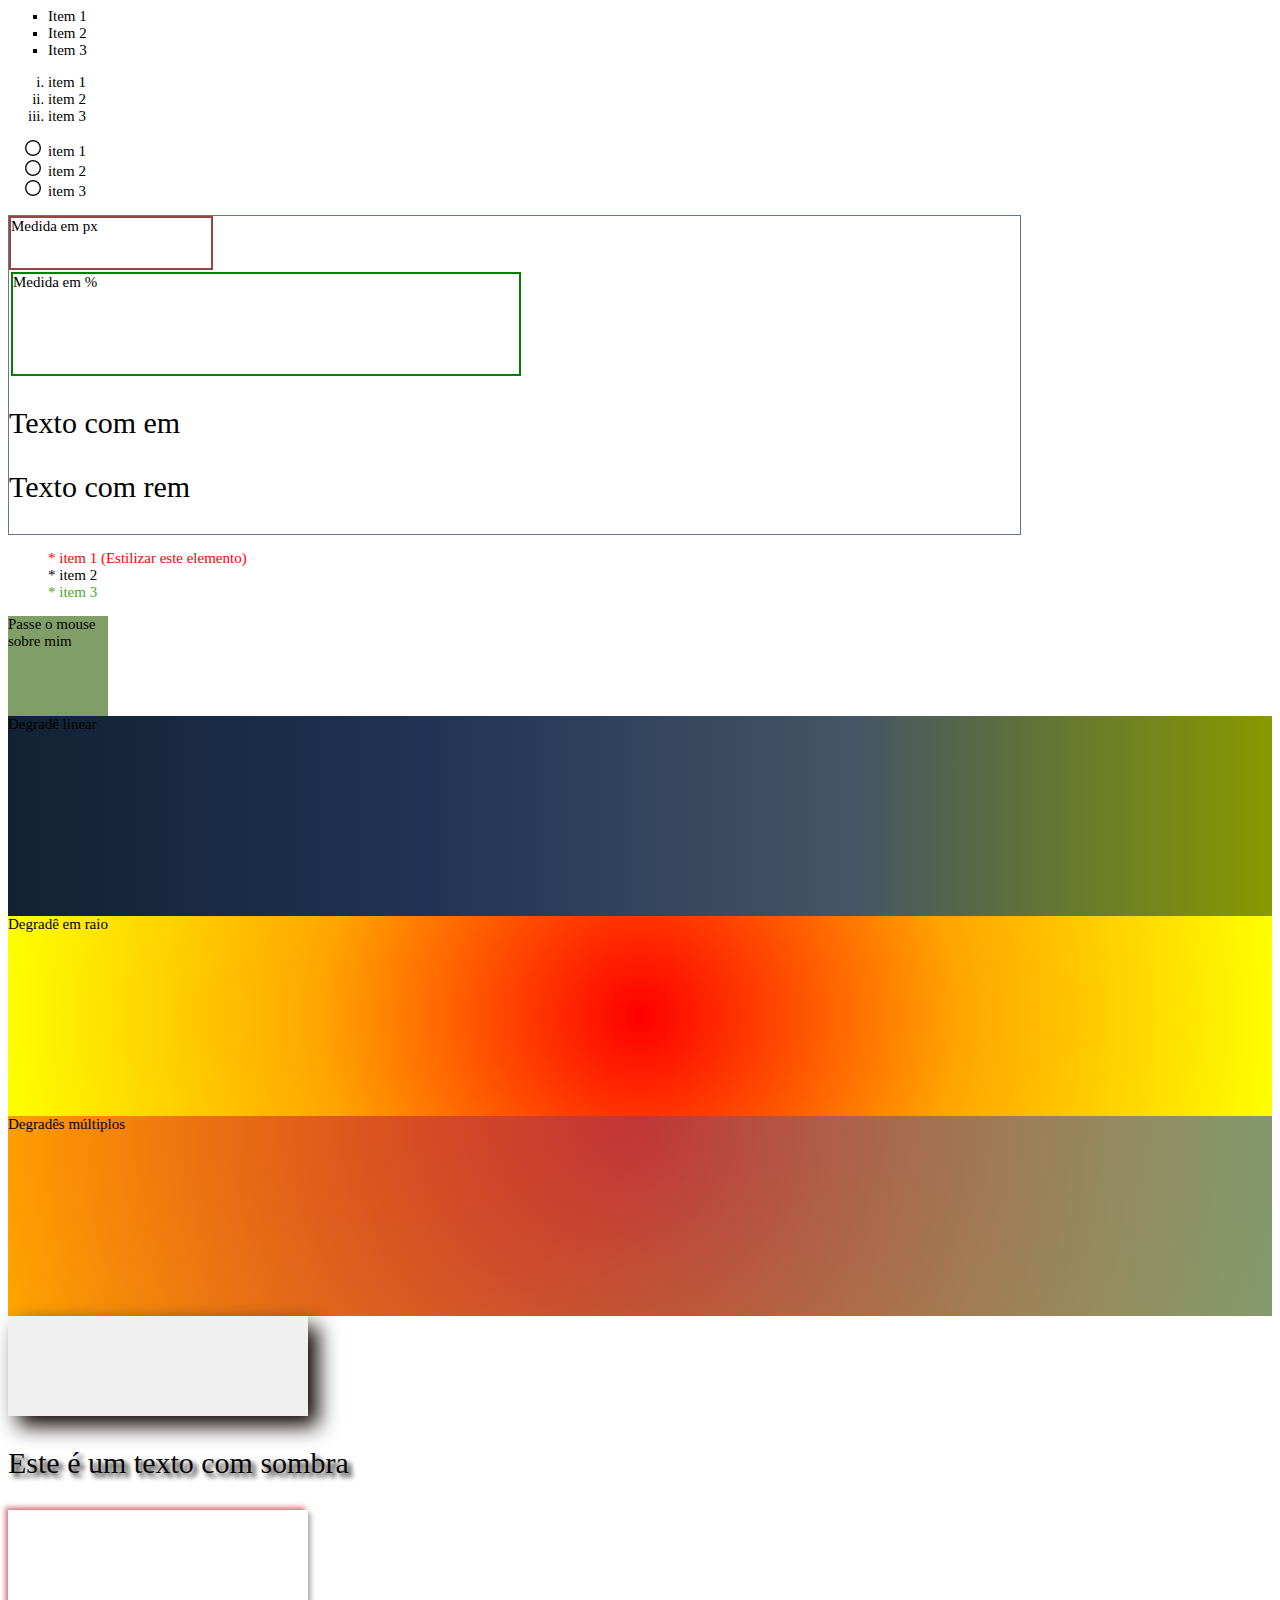
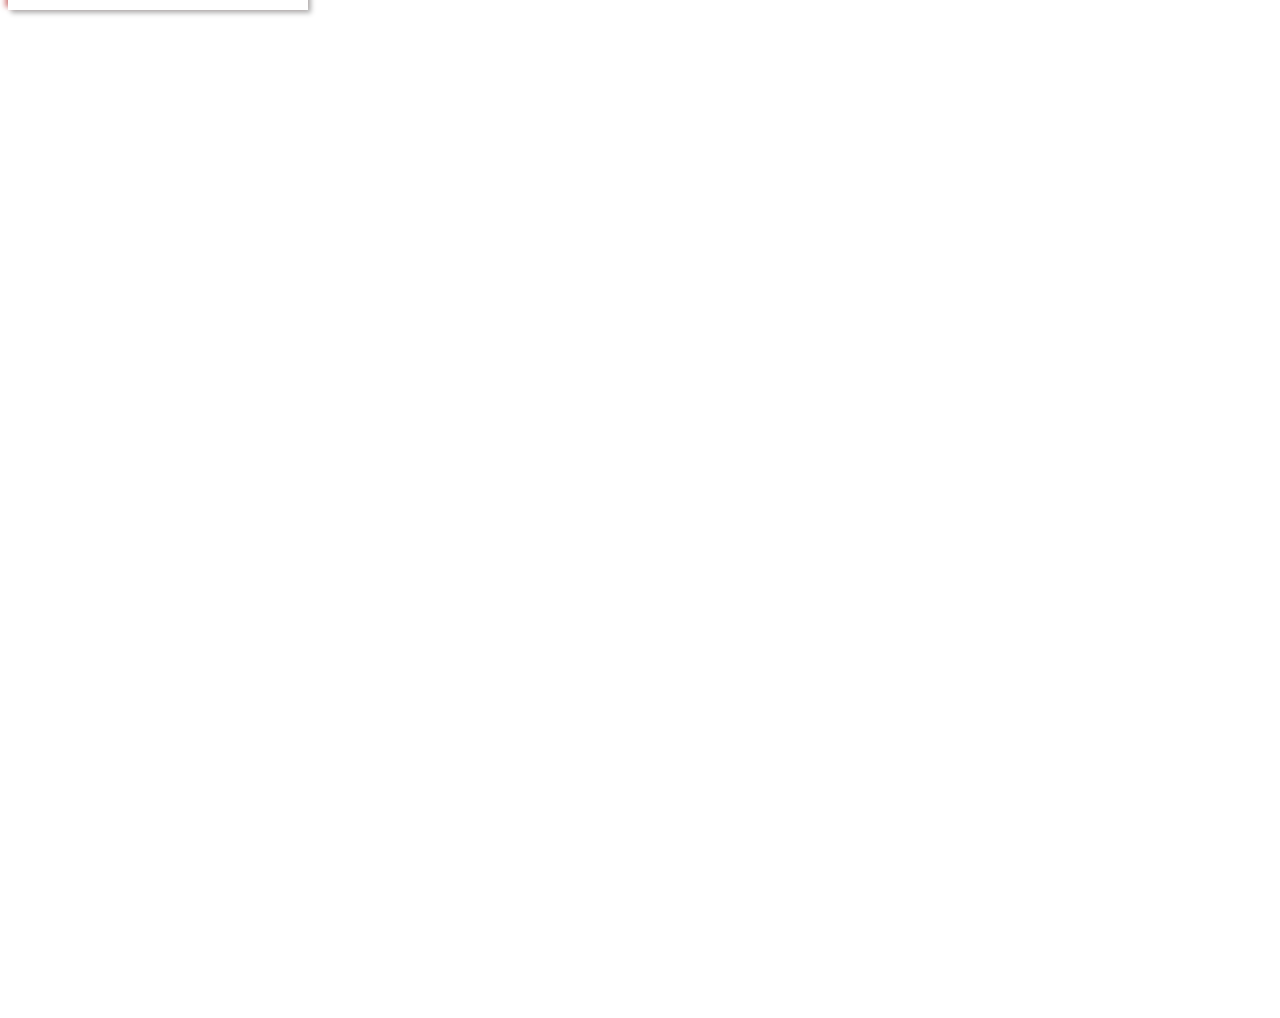
==== recursos_avancados/index.html @ e7003521 "Recursos avançados" ====
<html lang="en">
<head>
    <meta charset="UTF-8">
    <meta name="viewport" content="width=device-width, initial-scale=1.0">
    <title>Recursos avançados</title>
    <link rel="stylesheet" href="styles.css">
</head>
<body>

    <!-- 1 - Estilos para listas -->

    <ul class="lista-pontos">
        <li>Item 1</li>
        <li>Item 2</li>
        <li>Item 3</li>
    </ul>

    <ol class="lista-numerica">
        <li>item 1</li>
        <li>item 2</li>
        <li>item 3</li>
    </ol>

    <ul class="lista-imagem">
        <li>item 1</li>
        <li>item 2</li>
        <li>item 3</li>
    </ul>

    <!-- 2 - Unidades de medida -->

    <div class="container">
        <div class="pixel-box">Medida em px</div>
        <div class="percent-box">Medida em %</div>
        <p class="em-text">Texto com em</p>
        <p class="rem-text">Texto com rem</p>
    </div>

    <!-- 3 - Pseudo classes e pseudo elementos -->
    <!-- São elementos que não existem no html (: ou ::)-->
    <ul class="styled-list">
        <li>item 1 (Estilizar este elemento)</li>
        <li>item 2</li>
        <li>item 3</li>
    </ul>

    <div class="hover-box">Passe o mouse sobre mim</div>

    <!-- 4 - Gradient (degradê) -->
     <div class="linear-gradient-box">Degradê linear</div>
     <div class="radial-gradient-box">Degradê em raio</div>
     <div class="multiple-gradients-box">Degradês múltiplos</div>

     <!-- 5 - Text shadow e box shadow -->
      <div class="box-shadow-example"></div>
      <p class="text-shadow-example">Este é um texto com sombra</p>
      <div class="multiple-shadow-box"></div>
    
</body>
</html>
---- recursos_avancados/styles.css ----
html {
    font-size: 15px;
    margin-bottom: 1000px;
}


/* 1 - Estilos de listas */


.lista-pontos {
    list-style-type: square;
}

.lista-numerica {
    list-style-type: lower-roman;
}

.lista-imagem {
    list-style-type: none;
    list-style-image: url("img/circle.png");
}


/* 2 - Unidades de medida */


.container {
    width: 80%;
    border: 1px solid #678;
    font-size: 15px;
}

.pixel-box {
    width: 200px;
    height: 50px;
    border: 2px solid #9b4444;
}

.percent-box {
    width: 50%;
    height: 100px;
    border: 2px solid green;
    margin: 2px;
}

/* em -> 2x o tamanho de fonte do elemento pai(container(15px)) */
.em-text {
    font-size: 2em;
}

/* rem -> fonte controlada pelo root element(html(15px)) */
.rem-text {
    font-size: 2rem;
}


/* 3 - Pseudo classes */


.styled-list {
    list-style-type: none;
}

.styled-list li:first-child {
    color: red;
}

.styled-list li:last-child {
    color: rgb(74, 167, 31);
}

.styled-list li::before {
    content: "* ";
}

.hover-box {
    width: 100px;
    height: 100px;
    background-color: rgb(128, 158, 103);
    transition: .5s;
}

.hover-box:hover {
    background-color: aqua;
    cursor: grab;
    transform: scale(1.1);
}


/* 4 - Degradê */

.linear-gradient-box, 
.radial-gradient-box, 
.multiple-gradients-box {
    height: 200px;
}

.linear-gradient-box {
    background-image: linear-gradient(to right, #123, #235, #456, #890);
}

.radial-gradient-box {
    background-image: radial-gradient(circle, red, orange, yellow);
}

.multiple-gradients-box {
    background-image: linear-gradient(to left, 
    rgba(80, 150, 155, .7),
    rgba(120, 220, 255, 0)), 
    radial-gradient(circle at top, red, orange);
}


/* 5 - Text shadow e box shadow */


.box-shadow-example {
    width: 300px;
    height: 100px;
    background-color: #f0f0f0;
    box-shadow: 10px 10px 20px #0f0202;
}

.text-shadow-example {
    font-size: 30px;
    color: #0a0707;
    text-shadow: 4px 4px 5px;
}

.multiple-shadow-box {
    width: 300px;
    height: 100px;
    box-shadow: 3px 3px 5px rgba(0, 0, 0, 0.3), 
    -3px -3px 5px rgba(175, 8, 8, 0.5);
}
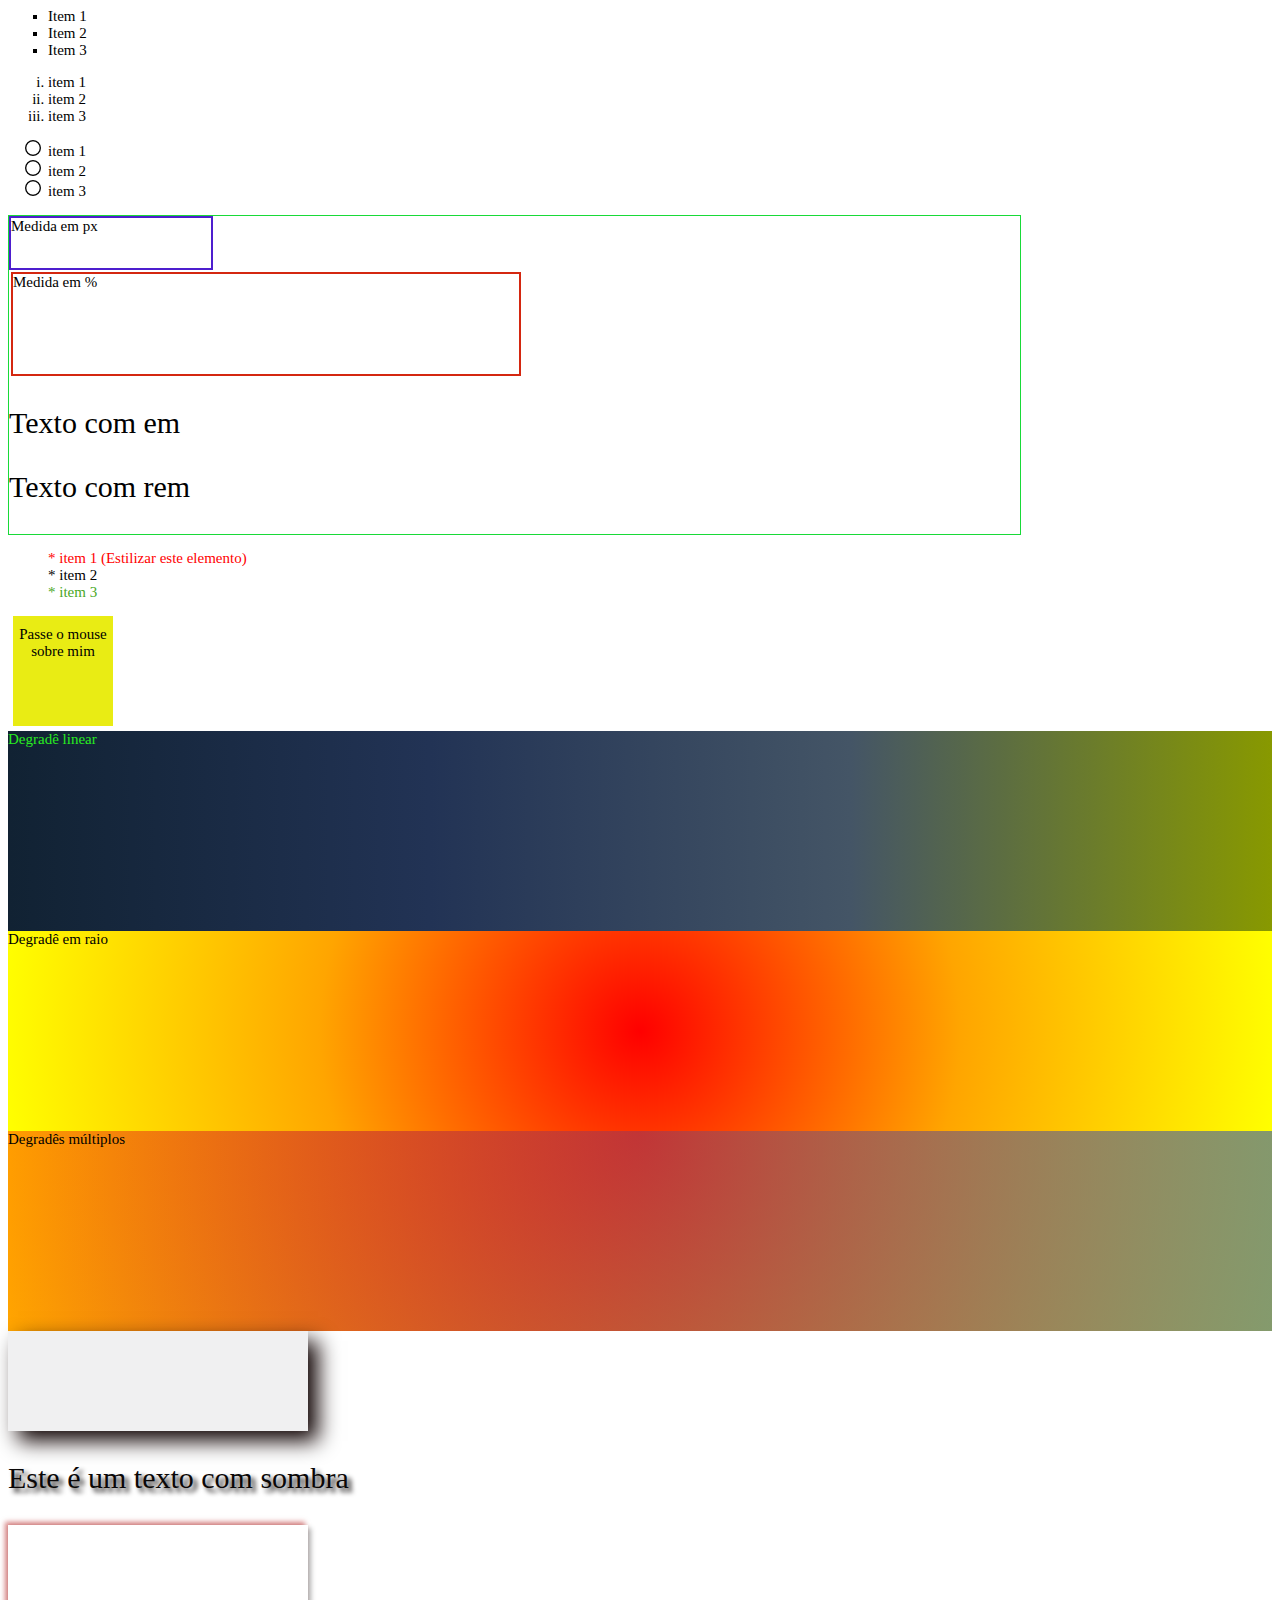
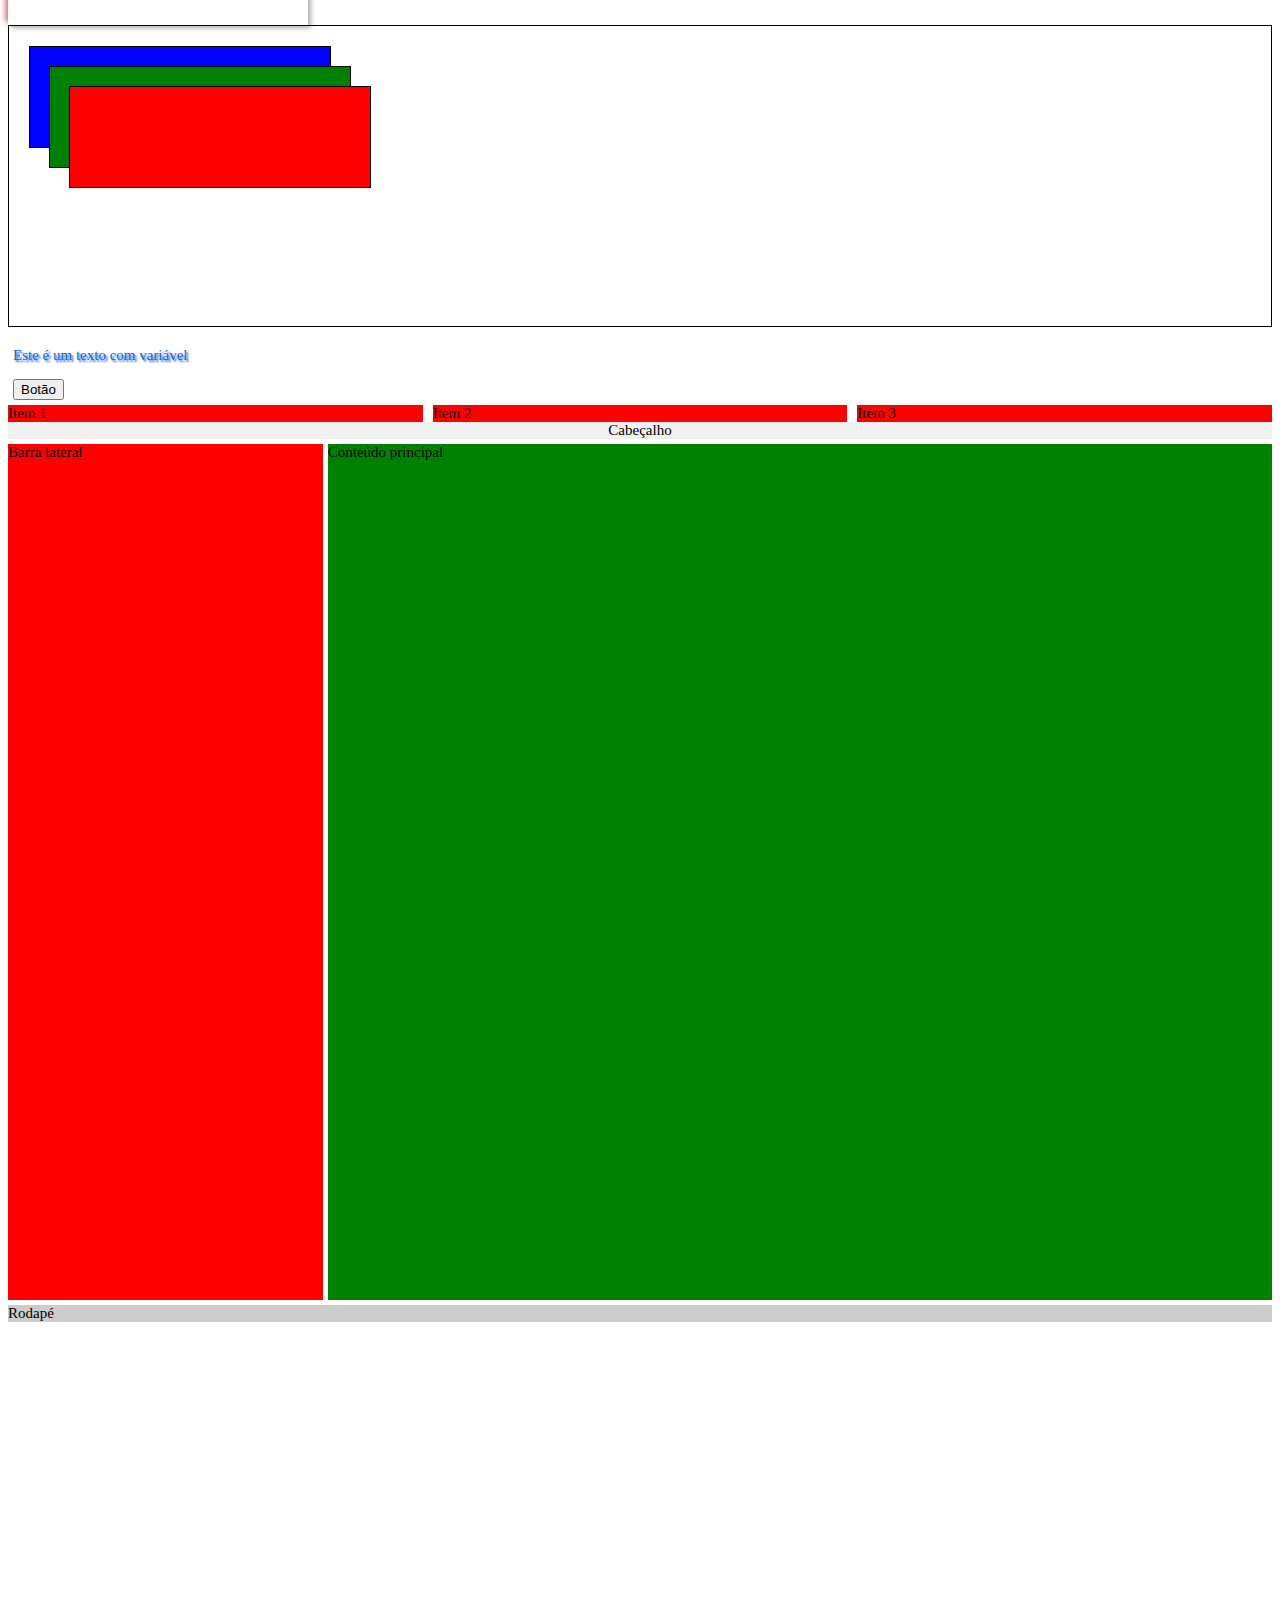
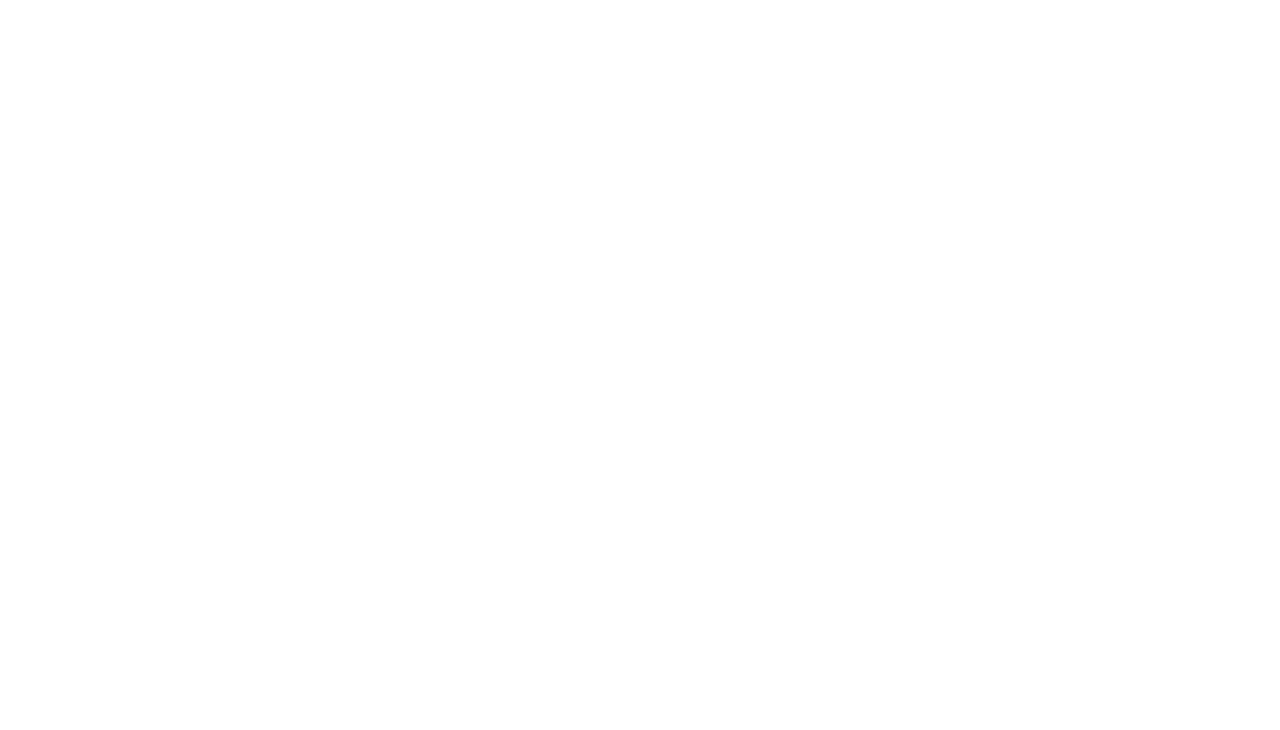
==== commit 17d5592b: "Recursos avançados/exercícios" ====
--- a/recursos_avancados/index.html
+++ b/recursos_avancados/index.html
@@ -55,6 +55,34 @@
       <div class="box-shadow-example"></div>
       <p class="text-shadow-example">Este é um texto com sombra</p>
       <div class="multiple-shadow-box"></div>
+
+      <!-- 6 - Z index -->
+       <div class="z-index-box">
+          <div class="box background"></div>
+          <div class="box middle"></div>
+          <div class="box foreground"></div>
+       </div>
+
+       <!-- 7 - Variáveis -->
+       <div class="content">
+            <p class="text">Este é um texto com variável</p>
+            <button>Botão</button>
+       </div>
+
+       <!-- 8 - Grid -->
+       <div class="grid-container">
+         <div class="grid-item">Item 1</div>
+         <div class="grid-item">Item 2</div>
+         <div class="grid-item">Item 3</div>
+       </div>
+
+       <div class="grid-container-area">
+          <header>Cabeçalho</header>
+          <article class="main-content">Conteúdo principal</article>
+          <aside class="aside">Barra lateral</aside>
+          <footer class="footer">Rodapé</footer>
+       </div>
+
     
 </body>
 </html>--- a/recursos_avancados/styles.css
+++ b/recursos_avancados/styles.css
@@ -26,20 +26,20 @@
 
 .container {
     width: 80%;
-    border: 1px solid #678;
+    border: 1px solid rgb(24, 218, 56);
     font-size: 15px;
 }
 
 .pixel-box {
     width: 200px;
     height: 50px;
-    border: 2px solid #9b4444;
+    border: 2px solid #4d1ece;
 }
 
 .percent-box {
     width: 50%;
     height: 100px;
-    border: 2px solid green;
+    border: 2px solid rgb(212, 39, 16);
     margin: 2px;
 }
 
@@ -74,9 +74,12 @@
 }
 
 .hover-box {
+    text-align: center;
+    padding-top: 10px;
+    margin: 5px;
     width: 100px;
     height: 100px;
-    background-color: rgb(128, 158, 103);
+    background-color: rgb(233, 236, 20);
     transition: .5s;
 }
 
@@ -84,6 +87,7 @@
     background-color: aqua;
     cursor: grab;
     transform: scale(1.1);
+    border-radius: 20%;
 }
 
 
@@ -96,6 +100,7 @@
 }
 
 .linear-gradient-box {
+    color: #28eb21;
     background-image: linear-gradient(to right, #123, #235, #456, #890);
 }
 
@@ -117,7 +122,7 @@
 .box-shadow-example {
     width: 300px;
     height: 100px;
-    background-color: #f0f0f0;
+    background-color: #f0f0f1;
     box-shadow: 10px 10px 20px #0f0202;
 }
 
@@ -133,3 +138,108 @@
     box-shadow: 3px 3px 5px rgba(0, 0, 0, 0.3), 
     -3px -3px 5px rgba(175, 8, 8, 0.5);
 }
+
+
+/* 6 - Z index */
+
+
+.z-index-box {
+    position: relative;
+    height: 300px;
+    border: 1px solid #000;
+}
+
+.box {
+    width: 300px;
+    height: 100px;
+    position: absolute;
+    border: 1px solid black;
+}
+
+.background {
+    top: 20px;
+    left: 20px;
+    z-index: 1;
+    background-color: blue;
+}
+
+.middle {
+    top: 40px;
+    left: 40px;
+    z-index: 2;
+    background-color: green;
+}
+
+.foreground {
+    top: 60px;
+    left: 60px;
+    z-index: 3;
+    background-color: red;
+}
+
+
+/* 7 - Variáveis */
+
+
+:root {
+    --main-color: #1e5fda;
+    --padding-value: 5px;
+    --text-color: #fff;
+    --margin: 2px;
+    --text-shadow: 2px 2px 2px;
+}
+
+.content {
+    padding: var(--padding-value);
+}
+
+.text {
+    color: var(--main-color);
+    text-shadow: var(--text-shadow);
+}
+
+
+/* 8 - Grid */
+
+.grid-container {
+    display: grid;
+    grid-template-columns: 1fr 1fr 1fr;
+    gap: 10px;
+}
+
+.grid-container div {
+    background-color: red;
+}
+
+/* Grid Areas */
+
+.grid-container-area {
+    display: grid;
+    grid-template-columns: 1fr 3fr;
+    grid-template-rows: auto 1fr auto;
+    grid-gap: 5px;
+    height: 100vh;
+}
+
+header {
+    grid-column: 1 / -1;  /* Pra ocupar toda a largura da tela */
+    background-color: #f0f0f0;
+    text-align: center;
+}
+
+.aside {
+    grid-column: 1;
+    grid-row: 2;
+    background-color: red;
+}
+
+.main-content {
+    grid-column: 2;
+    grid-row: 2;
+    background-color: green;
+}
+
+.footer {
+    grid-column: 1 / -1;
+    background-color: #ccc;
+}
